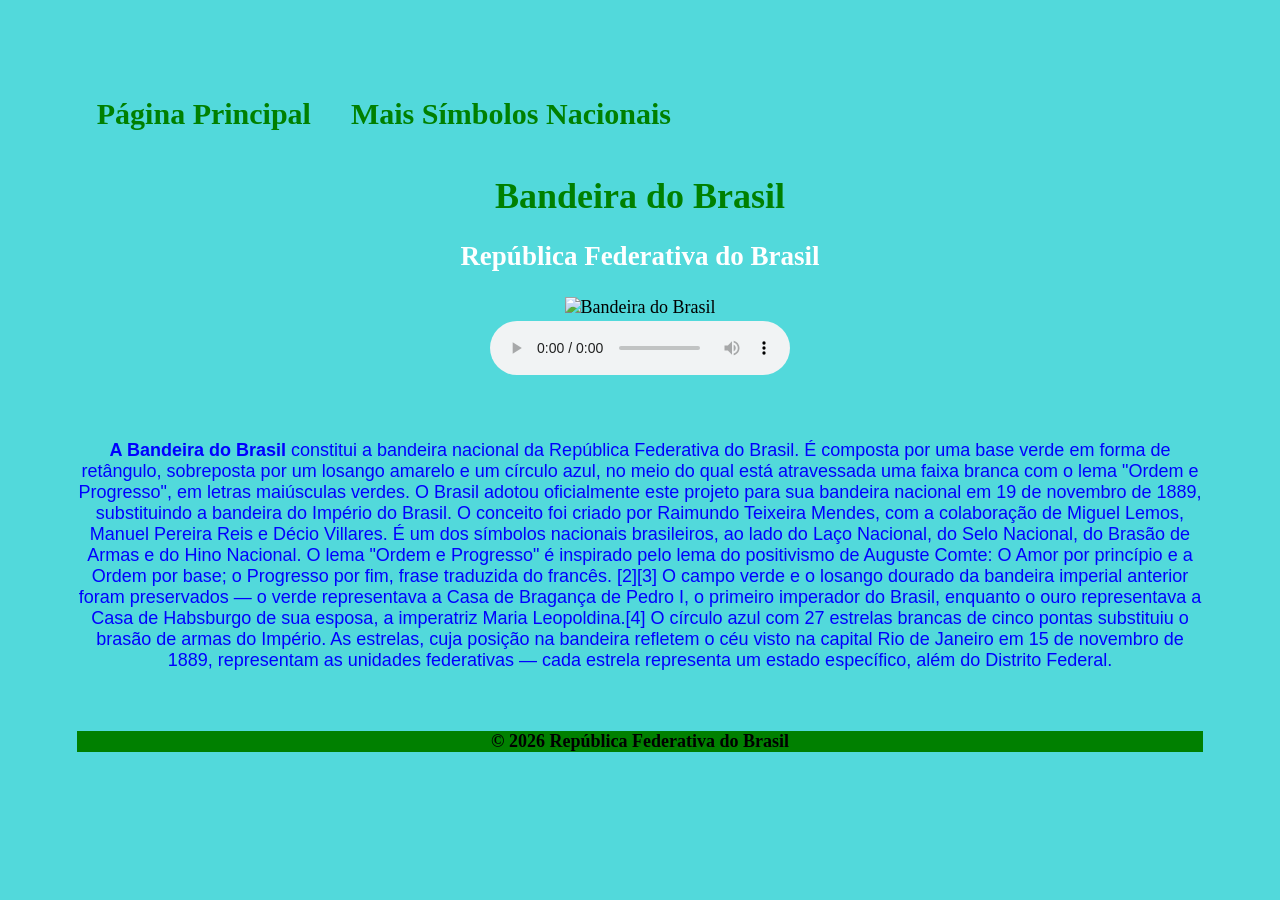
==== index.html @ 48b69a1a "Add files via upload" ====
<!DOCTYPE html>
<html lang="pt-br">

<head>
    <meta charset="UTF-8">
    <meta name="viewport" content="width=device-width, initial-scale=1.0">
    <title> Símbolos Nacionais </title>
    <link rel="stylesheet" href="style.css">

</head>

<center>

    <body>
        <header class="cabecalho">
            <a class="menu-link" href="index.html"> Página Principal </a>
            <a class="menu-link" href="simbolos.html"> Mais Símbolos Nacionais </a>
            </header>

        <h1 id="titulo">Bandeira do Brasil</h1>
        <h2 class="subtitulo">República Federativa do Brasil </h3>
        <nav>
        <table>
            <tr>
                <td>
                    <img class="bandeira" src="../Atividade/imagens/bandeiranacionalbrasil_.jpg" alt=" Bandeira do Brasil">
                </td>
            </tr>
        </table>
        <audio controls>
            <source src="../Atividade/audios/Hino-Brasileiro.mp3" type="audio/mpeg" alt="Hino-Brasileiro">
            Seu navegador não suporta este elemento de áudio.
        </audio>
        </nav>
        <br><br>
        <p> <b> A Bandeira do Brasil </b> constitui a bandeira nacional da República Federativa do Brasil. É composta por uma base
            verde em forma de retângulo, sobreposta por um losango amarelo e um círculo azul, no meio do qual está
            atravessada uma faixa branca com o lema "Ordem e Progresso", em letras maiúsculas verdes.
            O Brasil adotou oficialmente este projeto para sua bandeira nacional em 19 de novembro de 1889, substituindo
            a bandeira do Império do Brasil.
            O conceito foi criado por Raimundo Teixeira Mendes, com a colaboração de Miguel Lemos, Manuel Pereira Reis e
            Décio Villares.
            É um dos símbolos nacionais brasileiros, ao lado do Laço Nacional, do Selo Nacional, do Brasão de Armas e do
            Hino Nacional. O lema "Ordem e Progresso" é inspirado pelo lema do positivismo de Auguste Comte: O Amor por
            princípio e a Ordem por base; o Progresso por fim, frase traduzida do francês.
            [2][3] O campo verde e o losango dourado da bandeira imperial anterior foram preservados — o verde
            representava a Casa de Bragança de Pedro I, o primeiro imperador do Brasil, enquanto o ouro representava a
            Casa de Habsburgo de sua esposa, a imperatriz Maria Leopoldina.[4]
            O círculo azul com 27 estrelas brancas de cinco pontas substituiu o brasão de armas do Império. As estrelas,
            cuja posição na bandeira refletem o céu visto na capital Rio de Janeiro em 15 de novembro de 1889,
            representam as unidades federativas — cada estrela representa um estado específico, além do Distrito
            Federal.</p>
        <br><br>
        <footer>
            © 2026 República Federativa do Brasil
        </footer>
        <br><br>

        
    </body>
    </center>
</html>
---- style.css ----
body{
    margin: 3%;
    padding: 3%;
    font-size: 18px;
    background-color: #52D9DB;  
    text-align: center;
}
#titulo{
    text-align: center;
    color: green;
}
.subtitulo{
    text-align: center;
    color: #FFFFFF;
}
.cabecalho{
    color: white;
    border-radius: 10px;
    font-size: 30px;
    text-align: left;
    box-shadow: 0 4cm 12px rgba(red, green, blue, alpha);
    overflow: hidden;
    display: flex;
    
}
.cabecalho a{
    text-decoration: none;
    color: green;
    font: Tahoma;
    font-weight: 700;
    text-align: left;
    padding: 20px;
}
.cabecalho a:hover{
    border-bottom-color: greenyellow;
    color: green;
    background-color: greenyellow;
    border-radius: 30%;
    text-decoration: solid;
    font-size: 35px;

}
nav{
    display: block;
    margin: auto;
}
.mapa{

}
.bandeira{
    width: 80%;
    
}
.estados{
    border: green, solid;
}
.youtube{
    text-decoration: none;
    padding: 15px 10px;
    border: 2px, solid, transparent;
    border-radius: 10px;
    background-color: green;
    color: black;
    font-weight: bold; 
    gap: 2em;
    margin-top: 24px;
    text-align: center;
}
.youtube:hover {
    background-color:#FFFFFF ;
    box-shadow: 0px 4px 8px rgba(0, 0, 0, 0.2);
    transform: translateY(-2px);
}
p{
    font-family: sans-serif;
    font-weight: 500;
    color: blue;
}
footer{
    size: 13px;
    text-align: center;
    font-weight: 800;
    background-color: green;
}
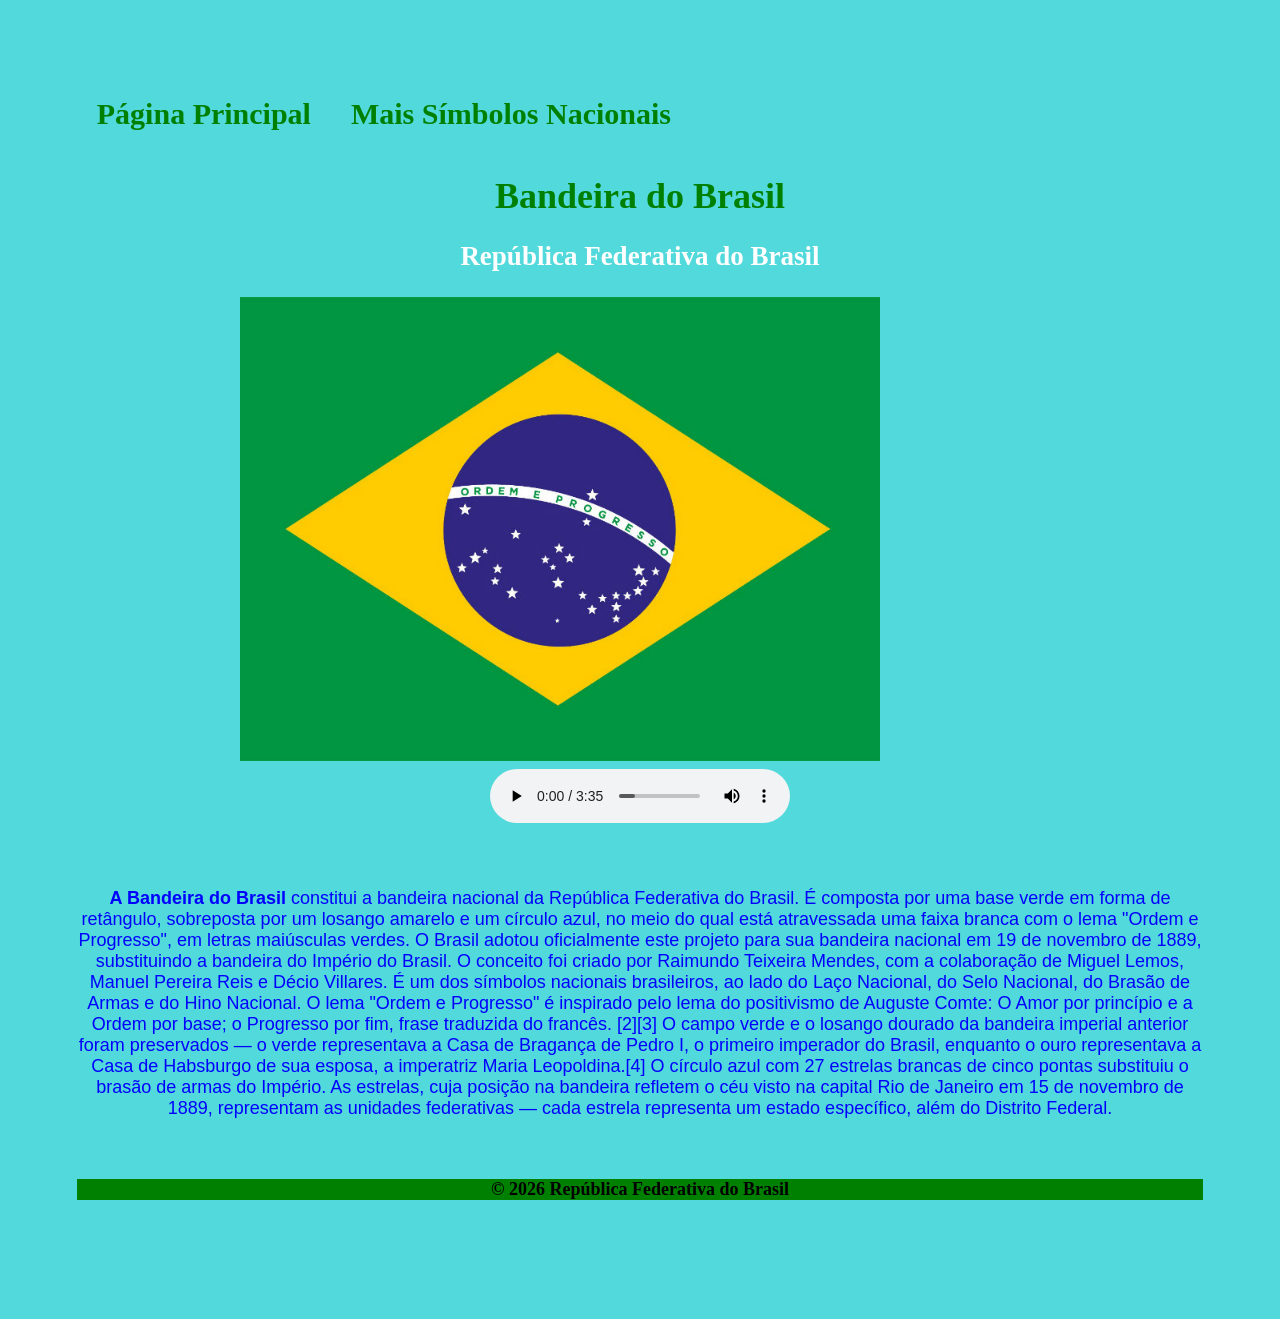
==== commit b2115a5f: "Update index.html" ====
--- a/index.html
+++ b/index.html
@@ -23,12 +23,12 @@
         <table>
             <tr>
                 <td>
-                    <img class="bandeira" src="../Atividade/imagens/bandeiranacionalbrasil_.jpg" alt=" Bandeira do Brasil">
+                    <img class="bandeira" src="./imagens/bandeiranacionalbrasil_.jpg" alt=" Bandeira do Brasil">
                 </td>
             </tr>
         </table>
         <audio controls>
-            <source src="../Atividade/audios/Hino-Brasileiro.mp3" type="audio/mpeg" alt="Hino-Brasileiro">
+            <source src="./audios/Hino-Brasileiro.mp3" type="audio/mpeg" alt="Hino-Brasileiro">
             Seu navegador não suporta este elemento de áudio.
         </audio>
         </nav>
@@ -59,4 +59,4 @@
         
     </body>
     </center>
-</html>+</html>
